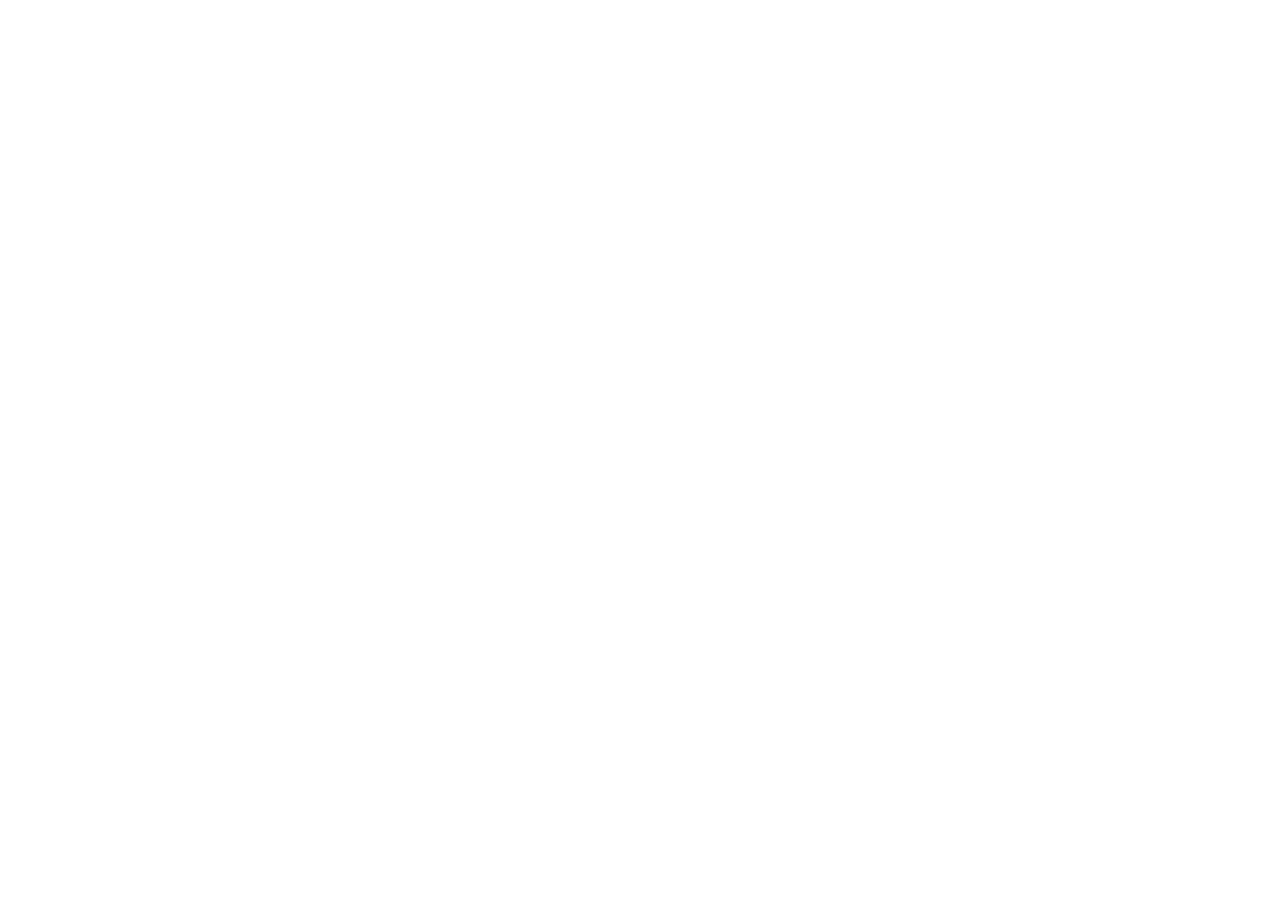
==== skills.html @ dffe50a5 "added html and css files" ====
<!DOCTYPE html>
<html lang="en">
<head>
    <meta charset="UTF-8">
    <meta name="viewport" content="width=device-width, initial-scale=1.0">
    <title>Document</title>
</head>
<body>
    
</body>
</html>
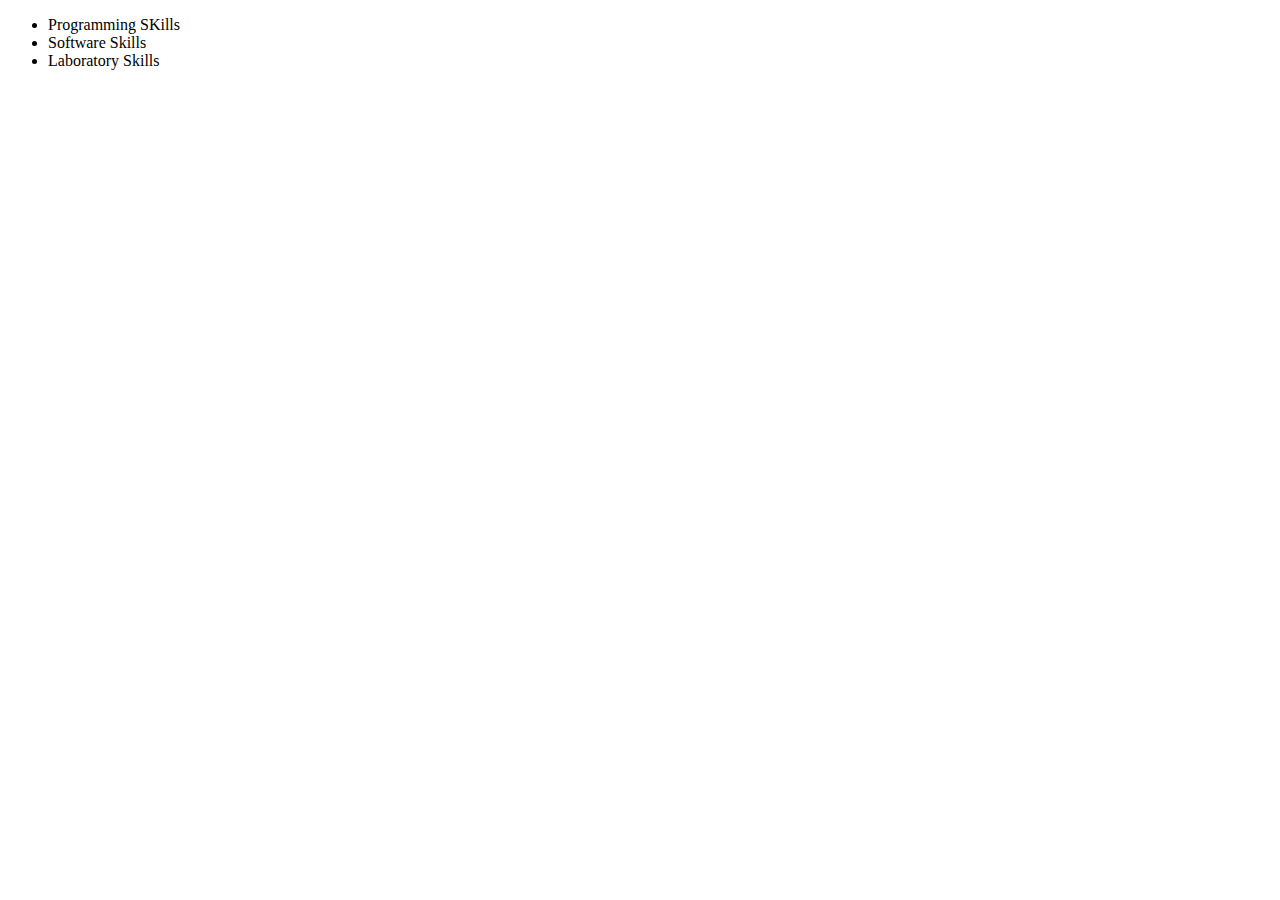
==== commit e796b4f8: "Update skills.html" ====
--- a/skills.html
+++ b/skills.html
@@ -6,6 +6,10 @@
     <title>Document</title>
 </head>
 <body>
-    
+    <ul>
+        <li> Programming SKills </li>
+        <li>Software Skills</li>
+        <li>Laboratory Skills</li>
+    </ul>
 </body>
-</html>+</html>
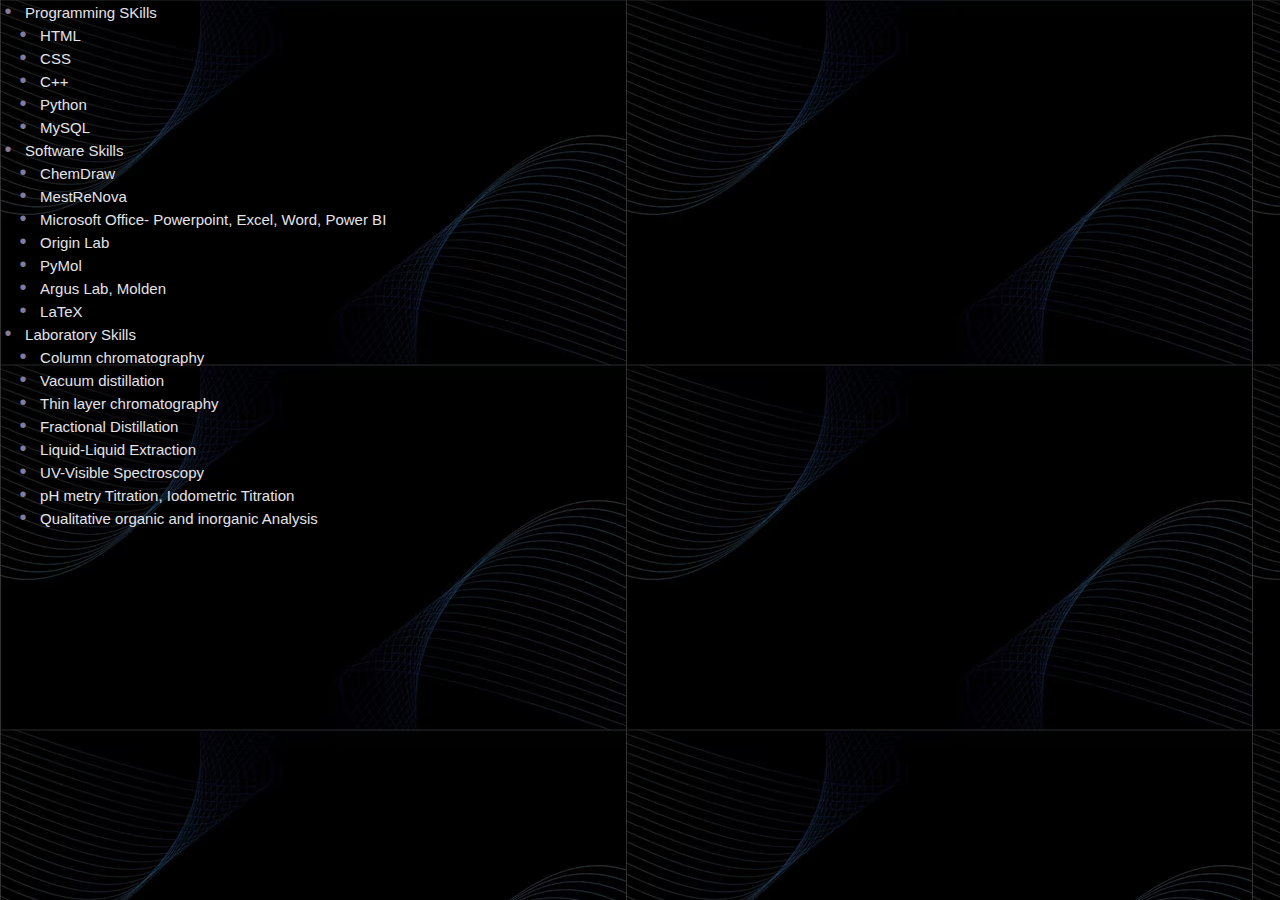
==== commit f4d497c6: "Update skills.html" ====
--- a/skills.html
+++ b/skills.html
@@ -3,13 +3,45 @@
 <head>
     <meta charset="UTF-8">
     <meta name="viewport" content="width=device-width, initial-scale=1.0">
-    <title>Document</title>
+     <title>Skills</title>
+    <!-- Add your stylesheet link here -->
+    <link rel="stylesheet" href="style1.css"> 
 </head>
 <body>
     <ul>
-        <li> Programming SKills </li>
-        <li>Software Skills</li>
-        <li>Laboratory Skills</li>
+        <li> Programming SKills
+            <ul>
+                <li>HTML</li> 
+                <li>CSS</li>
+                <li>C++</li>
+                <li>Python</li>
+                <li>MySQL</li>
+            </ul>
+        </li>
+        <li>Software Skills
+        <ul>
+                <li>ChemDraw</li> 
+                <li>MestReNova</li>
+                <li>Microsoft Office- Powerpoint, Excel, Word, Power BI</li>
+                <li>Origin Lab</li>
+                <li>PyMol</li>
+                <li>Argus Lab, Molden</li>
+                <li>LaTeX</li>
+        </ul>
+        </li>
+        
+        <li>Laboratory Skills
+            <ul>
+                <li>Column chromatography</li>
+                <li>Vacuum distillation</li>
+                <li>Thin layer chromatography</li>
+                <li>Fractional Distillation </li>
+                <li>Liquid-Liquid Extraction</li>
+                <li>UV-Visible Spectroscopy</li>
+                <li>pH metry Titration, Iodometric Titration</li>
+                <li>Qualitative organic and inorganic Analysis</li>
+            </ul>
+        </li>
     </ul>
 </body>
 </html>
--- a/style1.css
+++ b/style1.css
@@ -0,0 +1,429 @@
+@import url(https://weloveiconfonts.com/api/?family=entypo|fontawesome);
+/* entypo */
+[class*="entypo-"]:before {
+  font-family: 'entypo', sans-serif;
+}
+/* fontawesome */
+[class*="fontawesome-"]:before {
+  font-family: 'FontAwesome', sans-serif;
+}
+
+/* Utils */
+
+.clear {
+	clear: both;
+}
+.purple {
+	color: #837c9a;
+}
+
+.block {
+	margin: 25px 30px;
+}
+	.block h1 {
+		margin-left: -5px;
+		font-weight: 200;
+	}
+
+.last.block {
+	margin-bottom: 110px;
+    
+}
+
+.horizontal_list {
+	margin: 0;
+	padding: 0;
+	list-style-type: none;
+}
+	.horizontal_list li {
+		float: left;
+	}
+	.horizontal_list li:before {
+		content: none;
+	}
+	.horizontal_list li { 
+		padding-left: 0; 
+		text-indent: 0;
+	}
+
+.horizontal_line{
+	margin: 34px 0 0 30px;
+	height: 26px;
+	position: relative;	
+}
+	.line_left,
+	.line_right{
+		border-top: 1px solid #434247;
+		width: 305px;
+		margin-top: 13px;
+	}
+	.line_left{
+		float: left;
+	}
+	.line_right {
+		float: right;
+	}
+	.left_circle, 
+	.central_circle, 
+	.right_circle {
+		background: rgb(69,68,73);
+		background: rgba(255,255,255, 0.15);
+		position: absolute;
+		border-radius: 50px;
+	}
+	.left_circle, 
+	.right_circle {
+		width: 13px;
+		height: 13px;
+		top: 7px;
+	}
+	.left_circle{
+		left: 314px;
+	}
+	.central_circle{
+		width: 26px;
+		height: 26px;		
+		top: 0px;
+		left: 322px;
+	}
+	.right_circle{
+		left: 343px;
+	}
+	
+/* Main tags */
+
+body {
+	background: url(black.jpg) repeat;
+	margin: 0;
+}
+
+h1,h2,h3, h4 {
+	font-family: 'Lato', Helvetica, sans-serif;
+	font-weight: 300;
+	color: #48DA9B;
+}
+	h1 {
+		font-size: 48px;
+		font-weight: 300;
+		margin: 20px 0;
+	}
+	h2 {
+		font-size: 28px;
+		margin: 32px 0 24px;
+	}
+	h3 {
+		font-size: 24px;
+	}
+	h4 {
+		font-size: 18px;
+		font-weight: 400;
+	}
+
+blockquote {
+	font-style: italic;
+	margin: 25px 0;
+	padding-left: 20px;
+	border-left: 2px solid #48DA9B;
+}
+	
+blockquote, p , a, li {
+	font-family: 'Lato', Helvetica, sans-serif;
+	font-weight: 300;
+	font-size: 15px;
+	color: #e4e3e8;
+}
+
+a:focus { 
+    outline: none;
+}
+
+ul {
+    list-style: none;
+    padding:0;
+    margin:0;
+}
+	li { 
+		padding-left: 1em; 
+		text-indent: -.7em;
+	}
+	li:before {
+		content: "• ";
+		color: #837c9a;
+		font-size: 20px;
+		padding-right: 8px;
+	}
+
+/* Containers size */
+
+#main_container {
+	width: 960px;
+	margin: 0 auto;
+}
+	#header {
+		height: 130px;
+		border-bottom: 1px solid #403F44;
+	}
+		.header_logotype_container {
+			width: 260px;
+			height: 130px;
+			border-right: 1px solid #403F44;
+			float: left;
+		}
+		.header_menu_container {
+			height: 130px;
+			width: 699px;
+			float: left;
+		}
+			.header_menu_container a {
+				font-family: 'Lato', Helvetica, sans-serif;
+			}
+	#left_col {
+		width: 260px;
+		float: left;
+	}
+	#content_container {
+		width: 699px;
+		border-left: 1px solid #403F44;
+		float: left;
+	}
+	#footer {
+		width: 960px;
+		height: 60px;
+		border-top: 1px solid #403F44;
+		display: inline-block;
+	}
+
+/* HEADER */
+
+.logotype_name{
+	text-transform: uppercase;
+	font-size: 32px;
+	margin: 43px 0 0;
+}
+.logotype_occupation{
+	text-transform: uppercase;
+	margin-top: 5px;
+	color: #5ce2af;
+	font-size: 14px;
+	letter-spacing: 2px;
+	padding-left: 7px;
+}
+
+.download_print_buttons {
+    display: inline-flex;
+	width: 250px;
+	height: 45px;
+	float: right;
+}
+	.download_print_buttons a {
+        text-decoration: none;
+		font-size: 12px;
+		font-family: 'Lato', Helvetica, sans-serif;
+		font-style: italic;
+		line-height: 45px;
+		padding: 16px 17px;
+		background: #353638;
+	}
+		.download_print_buttons a:hover {
+			background: #020609;
+		}
+		.download_print_buttons .icon {
+			color: #02070a;
+			padding-right: 6px;
+			font-style: normal;
+			font-size: 18px;
+		}
+		.icon-angle-double-right {
+			position: relative;
+			top: 2px;
+		}
+			.download_print_buttons a:hover .icon {
+				color: #e4e3e8;
+			}
+			
+.header_menu {
+	width: 699px;
+	margin-top: 40px;
+	margin-left: 5px;
+}
+	.header_menu a{
+		text-decoration: none;
+		padding: 0 20px;
+		border-left: 1px solid #e4e3e8;
+		font-size: 16px;
+		font-weight: 400;
+	}
+	.header_menu a.no_border{
+		border-left: none;
+	}
+		.header_menu a:hover {
+			color: #837c9a;
+		}
+		
+/* LEFT NAV */
+
+#left_nav h2 {
+	margin: 0;
+	font-size: 24px;
+}
+
+.profile_frame{
+	width: 230px;
+	height: 260px;
+	background: black;
+	border: 1px solid #403F44;
+	margin-top: 30px;
+}
+	.profile_picture{
+		width: 210px;
+		height: 240px;
+		margin:10px;
+		/*background: url(//s3-us-west-2.amazonaws.com/s.cdpn.io/86033/profile/profile-512_3.jpg) 100% /210px no-repeat; */
+        background: url(Vikash_dp.jpg) 100% /210px no-repeat;
+	}
+
+.hello_content,
+.contact_details_content {
+	margin-top: 25px;
+}
+
+.hello_content{
+	width: 230px;
+}
+.contact_details_content h2 + p.purple{
+	margin-top: 10px;
+}
+.contact_details_content p{
+	margin: 0;
+}
+.contact_details_content p.purple{
+	margin-top: 25px;
+}
+
+.send_message_button,
+.special_button {
+	margin-top: 25px;
+	display: block;
+	background: #48DA9B;
+	width: 230px;
+	height: 50px;
+	position: relative;
+	z-index: 1;
+}
+	.cut1:after {
+		content: "";
+		position: absolute;
+		bottom: -19px;
+		left: -20px;
+		width: 30px;
+		height: 30px;
+		z-index: 9;
+		background: url(https://www.toptal.com/designers/subtlepatterns/patterns/dark_wall.png) repeat;
+    transform: rotate(45deg);
+	}
+	.cut2:before {
+	    content: "";
+	    position: absolute;
+	    top: -19px;
+	    right: -20px;
+	    width: 30px;
+	    height: 30px;
+	    z-index: 9;
+	    background: url(https://www.toptal.com/designers/subtlepatterns/patterns/dark_wall.png) repeat;
+      transform: rotate(45deg);
+	}
+	.content {
+	    text-align: center;		
+	    color: #04080b;
+	    width: 100%;
+	    height: 40px;
+	    position: absolute;
+	    z-index: 2;
+	    font: 18px 'Lato', Arial, sans-serif;
+	    margin: 0;
+	    padding: 16px 0 0;
+        top: -4px;
+        bottom: 10px;
+	    border-top: 1px solid #403F44;
+	    border-bottom: 1px solid #403F44;
+	}
+	.send_message_button:hover,
+	.special_button:hover {
+		background: #29C782;
+	}
+
+.get_social_content {
+	margin-top: 15px;
+}
+  .get_social_content h2{
+    margin-bottom: 8px;
+  }
+	.social_icons {
+		margin-left: -8px;
+	}
+	.social_icons a {
+		font-size: 35px;
+		text-decoration: none;
+		color: #000507;
+		padding: 0;
+		padding: 0 5px;
+	}
+		.social_icons a span.invisible {
+			display:none;
+		}
+		.social_icons .facebook:hover{
+			background: #3b5998;
+			color: #dfe3ee;
+			border-top-right-radius: 50px;
+			border-bottom-left-radius: 50px;
+		}
+		.social_icons .twitter:hover{
+			background: #00B0ED;
+			color: #fff;
+			border-top-left-radius: 50px;
+			border-bottom-right-radius: 50px;
+		}
+		.social_icons .linkedin:hover{
+			background: #007bb6;
+			color: #fff;
+			border-top-right-radius: 50px;
+			border-bottom-left-radius: 50px;
+		}
+
+.footer_name {
+	font-style: italic;
+	margin-top: 20px;
+}
+
+/* Profile Content */
+
+.profile_quote {
+	position: relative;
+	/* margin-left: 5px; */
+}
+	.profile_quote p {
+		font-size: 17px;
+		width: 455px;
+	}
+	.profile_quote  .entypo-quote {
+		color: #3d3a41;
+		font-size: 80px;
+    font-style: normal;
+		position: absolute;
+		top: -20px;
+		right: 70px;
+		cursor: default;
+	}
+
+.philosophy_content {
+	margin-top: 20px;
+}
+	.philosophy_content p {
+		margin: 0;
+		width: 370px;
+		float: left;
+	}
+	.philosophy_content ul {
+		float: left;
+		padding-left: 40px;
+	}